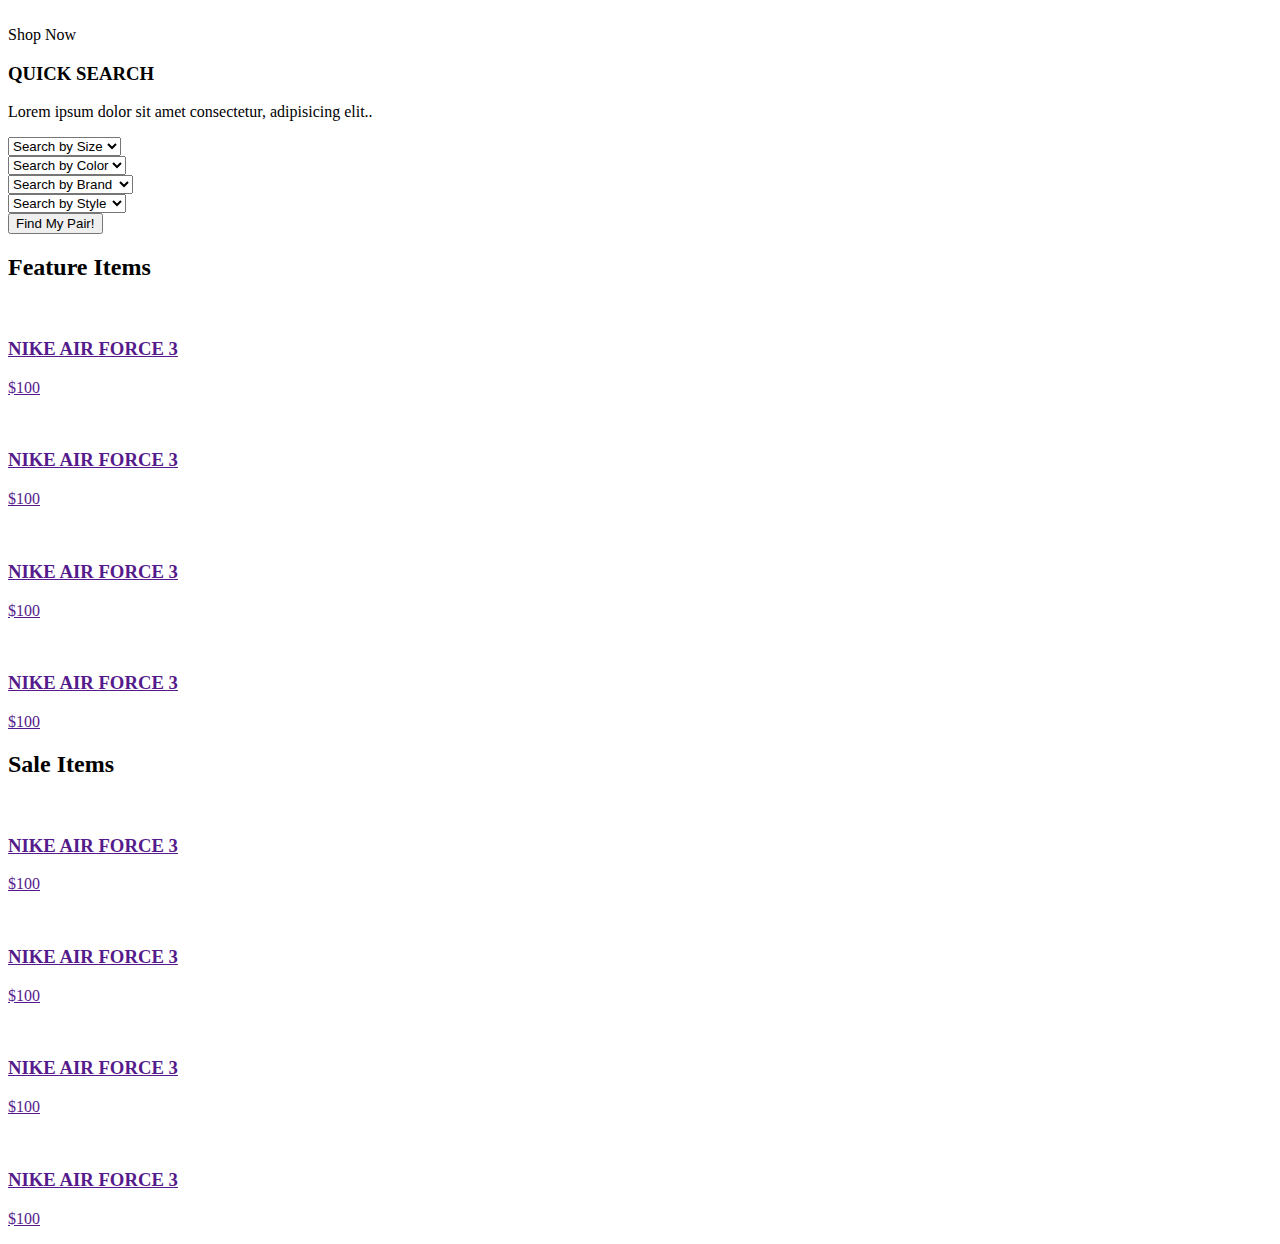
==== src/main/resources/templates/index.html @ 34454889 "initial commit" ====
<!DOCTYPE html>
<html lang="en" xmlns:th="http://www.thymeleaf.org">
<head th:replace="fragments :: html_head" />
<body>
	<div class="app">
		<div th:replace="fragments :: header"></div>
		<div class="banner">
			<div class="container">
				<div class="row">
					<div class="col-9 d-none d-md-block">
						<div class="banner__img">
							<img src="./images/banner.jpg" alt="" class="img-fluid" />
							<div class="banner__btn">
								<a class="btn btn-outline-secondary" th:href="@{/products}"
									role="button">Shop Now <i class="fas fa-arrow-right"></i>
								</a>
							</div>
						</div>
					</div>
					<div class="col-12 col-md-3">
						<div class="form__search">
							<div class="form__search-header">
								<h3>QUICK SEARCH</h3>
								<p>Lorem ipsum dolor sit amet consectetur, adipisicing
									elit..</p>
							</div>
							<form>
								<div class="mb-3">
									<select class="form-select" aria-label="Default select example">
										<option selected value="-1">Search by Size</option>
										<option th:each="size : ${listSizes}" th:value="${size.id}">[[${size.value}]]</option>
									</select>
								</div>
								<div class="mb-3">
									<select class="form-select" aria-label="Default select example">
										<option selected>Search by Color</option>
										<option th:each="color : ${listColors}" th:value="${color.id}">[[${color.value}]]</option>
									</select>
								</div>
								<!-- <div class="mb-3 text-center">
                                        <label
                                            class="lable__color"
                                            for="red"
                                            style="background-color: red"
                                        ></label>
                                        <input
                                            class="input__color"
                                            id="red"
                                            type="checkbox"
                                            value="red"
                                            name="color"
                                            hidden
                                        />
                                        <label
                                            class="lable__color"
                                            for="green"
                                            style="background-color: green"
                                        ></label>
                                        <input
                                            class="input__color"
                                            id="green"
                                            type="checkbox"
                                            name="color"
                                            value="green"
                                            hidden
                                        />
                                    </div> -->
								<div class="mb-3">
									<select class="form-select" aria-label="Default select example">
										<option selected>Search by Brand</option>
										<option th:each="brand : ${listBrands}" th:value="${brand.id}">[[${brand.name}]]</option>
									</select>
								</div>
								<div class="mb-3">
									<select class="form-select" aria-label="Default select example">
										<option selected>Search by Style</option>
										<option th:each="style : ${listStyles}" th:value="${style.id}">[[${style.name}]]</option>
									</select>
								</div>
								<button type="submit" class="btn form__search-submit">
									Find My Pair!</button>
							</form>
						</div>
					</div>
				</div>
			</div>
		</div>
		<div class="feature-products my-5">
			<div class="container">
				<h2 class="products__heading">Feature Items</h2>
				<div class="row">
					<div class="col-6 col-md-3">
						<div class="product my-1">
							<a href="" class="product__link"> <img
								src="https://static.nike.com/a/images/t_default/389b709e-5102-4e55-aa5d-07099b500831/blazer-mid-77-vintage-mens-shoe-flCCX4.jpg"
								alt="" class="product__thumb" />
								<div class="product__header">
									<h3 class="product__name">NIKE AIR FORCE 3</h3>
									<p class="product__price">$100</p>
								</div>
							</a>
						</div>
					</div>
					<div class="col-6 col-md-3">
						<div class="product my-1">
							<a href="" class="product__link"> <img
								src="https://static.nike.com/a/images/t_default/389b709e-5102-4e55-aa5d-07099b500831/blazer-mid-77-vintage-mens-shoe-flCCX4.jpg"
								alt="" class="product__thumb" />
								<div class="product__header">
									<h3 class="product__name">NIKE AIR FORCE 3</h3>
									<p class="product__price">$100</p>
								</div>
							</a>
						</div>
					</div>
					<div class="col-6 col-md-3">
						<div class="product my-1">
							<a href="" class="product__link"> <img
								src="https://static.nike.com/a/images/t_default/389b709e-5102-4e55-aa5d-07099b500831/blazer-mid-77-vintage-mens-shoe-flCCX4.jpg"
								alt="" class="product__thumb" />
								<div class="product__header">
									<h3 class="product__name">NIKE AIR FORCE 3</h3>
									<p class="product__price">$100</p>
								</div>
							</a>
						</div>
					</div>
					<div class="col-6 col-md-3">
						<div class="product my-1">
							<a href="" class="product__link"> <img
								src="https://static.nike.com/a/images/t_default/389b709e-5102-4e55-aa5d-07099b500831/blazer-mid-77-vintage-mens-shoe-flCCX4.jpg"
								alt="" class="product__thumb" />
								<div class="product__header">
									<h3 class="product__name">NIKE AIR FORCE 3</h3>
									<p class="product__price">$100</p>
								</div>
							</a>
						</div>
					</div>
				</div>
			</div>
		</div>
		<div class="sale-products my-5">
			<div class="container">
				<h2 class="products__heading">Sale Items</h2>
				<div class="row">
					<div class="col-6 col-md-3">
						<div class="product my-1">
							<a href="" class="product__link"> <img
								src="https://static.nike.com/a/images/t_default/389b709e-5102-4e55-aa5d-07099b500831/blazer-mid-77-vintage-mens-shoe-flCCX4.jpg"
								alt="" class="product__thumb" />
								<div class="product__header">
									<h3 class="product__name">NIKE AIR FORCE 3</h3>
									<p class="product__price">$100</p>
								</div>
							</a>
						</div>
					</div>
					<div class="col-6 col-md-3">
						<div class="product my-1">
							<a href="" class="product__link"> <img
								src="https://static.nike.com/a/images/t_default/389b709e-5102-4e55-aa5d-07099b500831/blazer-mid-77-vintage-mens-shoe-flCCX4.jpg"
								alt="" class="product__thumb" />
								<div class="product__header">
									<h3 class="product__name">NIKE AIR FORCE 3</h3>
									<p class="product__price">$100</p>
								</div>
							</a>
						</div>
					</div>
					<div class="col-6 col-md-3">
						<div class="product my-1">
							<a href="" class="product__link"> <img
								src="https://static.nike.com/a/images/t_default/389b709e-5102-4e55-aa5d-07099b500831/blazer-mid-77-vintage-mens-shoe-flCCX4.jpg"
								alt="" class="product__thumb" />
								<div class="product__header">
									<h3 class="product__name">NIKE AIR FORCE 3</h3>
									<p class="product__price">$100</p>
								</div>
							</a>
						</div>
					</div>
					<div class="col-6 col-md-3">
						<div class="product my-1">
							<a href="" class="product__link"> <img
								src="https://static.nike.com/a/images/t_default/389b709e-5102-4e55-aa5d-07099b500831/blazer-mid-77-vintage-mens-shoe-flCCX4.jpg"
								alt="" class="product__thumb" />
								<div class="product__header">
									<h3 class="product__name">NIKE AIR FORCE 3</h3>
									<p class="product__price">$100</p>
								</div>
							</a>
						</div>
					</div>
				</div>
			</div>
		</div>
		<div th:replace="fragments :: footer"></div>
	</div>
	<div th:replace="fragments :: script(tag)"></div>
</body>
</html>
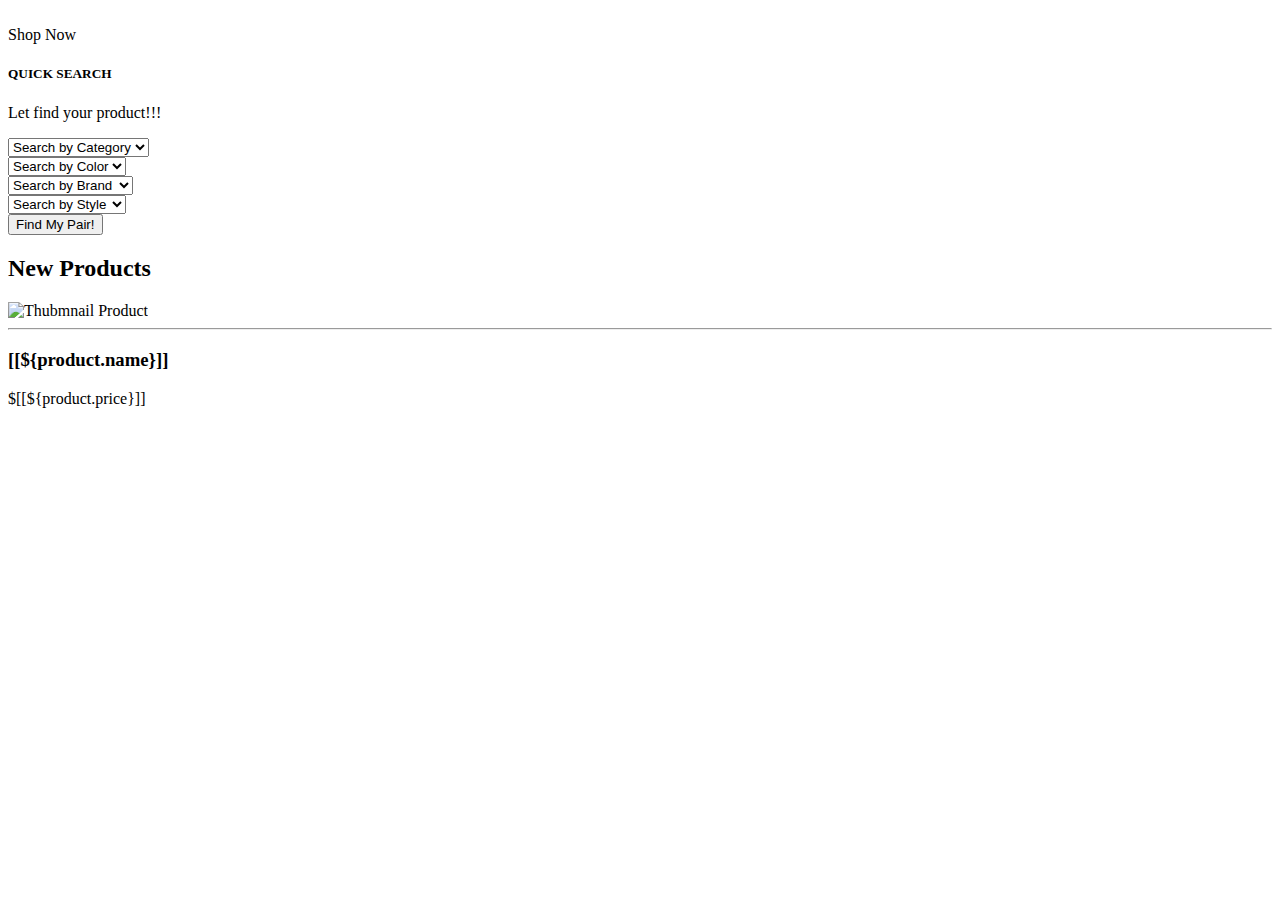
==== commit adf51727: "fix register with duplicate email user" ====
--- a/src/main/resources/templates/index.html
+++ b/src/main/resources/templates/index.html
@@ -20,19 +20,18 @@
 					<div class="col-12 col-md-3">
 						<div class="form__search">
 							<div class="form__search-header">
-								<h3>QUICK SEARCH</h3>
-								<p>Lorem ipsum dolor sit amet consectetur, adipisicing
-									elit..</p>
+								<h5>QUICK SEARCH</h5>
+								<p>Let find your product!!!</p>
 							</div>
-							<form>
+							<form th:action="@{/products}" method="post">
 								<div class="mb-3">
-									<select class="form-select" aria-label="Default select example">
-										<option selected value="-1">Search by Size</option>
-										<option th:each="size : ${listSizes}" th:value="${size.id}">[[${size.value}]]</option>
+									<select class="form-select" name="categoryId" aria-label="Default select example">
+										<option selected value="-1">Search by Category</option>
+										<option th:each="category : ${listCategories}" th:value="${category.id}">[[${category.name}]]</option>
 									</select>
 								</div>
 								<div class="mb-3">
-									<select class="form-select" aria-label="Default select example">
+									<select class="form-select" name="colorId" aria-label="Default select example">
 										<option selected>Search by Color</option>
 										<option th:each="color : ${listColors}" th:value="${color.id}">[[${color.value}]]</option>
 									</select>
@@ -66,13 +65,13 @@
                                         />
                                     </div> -->
 								<div class="mb-3">
-									<select class="form-select" aria-label="Default select example">
+									<select class="form-select" name="brandId" aria-label="Default select example">
 										<option selected>Search by Brand</option>
 										<option th:each="brand : ${listBrands}" th:value="${brand.id}">[[${brand.name}]]</option>
 									</select>
 								</div>
 								<div class="mb-3">
-									<select class="form-select" aria-label="Default select example">
+									<select class="form-select" name="styleId" aria-label="Default select example">
 										<option selected>Search by Style</option>
 										<option th:each="style : ${listStyles}" th:value="${style.id}">[[${style.name}]]</option>
 									</select>
@@ -87,107 +86,20 @@
 		</div>
 		<div class="feature-products my-5">
 			<div class="container">
-				<h2 class="products__heading">Feature Items</h2>
+				<h2 class="products__heading">New Products</h2>
 				<div class="row">
-					<div class="col-6 col-md-3">
-						<div class="product my-1">
-							<a href="" class="product__link"> <img
-								src="https://static.nike.com/a/images/t_default/389b709e-5102-4e55-aa5d-07099b500831/blazer-mid-77-vintage-mens-shoe-flCCX4.jpg"
-								alt="" class="product__thumb" />
+					<div th:each="product : ${listNewProduct}"
+						class="col-6 col-md-3 px-2">
+						<div class="product my-2">
+							<a th:href="@{/p/} + ${product.slug}" class="product__link">
+								<div class="text-center">
+									<img th:src="${product.thumbnailUrl}" alt="Thubmnail Product"
+										class="product__thumb img-fluid" />
+								</div>
+								<hr class="my-2">
 								<div class="product__header">
-									<h3 class="product__name">NIKE AIR FORCE 3</h3>
-									<p class="product__price">$100</p>
-								</div>
-							</a>
-						</div>
-					</div>
-					<div class="col-6 col-md-3">
-						<div class="product my-1">
-							<a href="" class="product__link"> <img
-								src="https://static.nike.com/a/images/t_default/389b709e-5102-4e55-aa5d-07099b500831/blazer-mid-77-vintage-mens-shoe-flCCX4.jpg"
-								alt="" class="product__thumb" />
-								<div class="product__header">
-									<h3 class="product__name">NIKE AIR FORCE 3</h3>
-									<p class="product__price">$100</p>
-								</div>
-							</a>
-						</div>
-					</div>
-					<div class="col-6 col-md-3">
-						<div class="product my-1">
-							<a href="" class="product__link"> <img
-								src="https://static.nike.com/a/images/t_default/389b709e-5102-4e55-aa5d-07099b500831/blazer-mid-77-vintage-mens-shoe-flCCX4.jpg"
-								alt="" class="product__thumb" />
-								<div class="product__header">
-									<h3 class="product__name">NIKE AIR FORCE 3</h3>
-									<p class="product__price">$100</p>
-								</div>
-							</a>
-						</div>
-					</div>
-					<div class="col-6 col-md-3">
-						<div class="product my-1">
-							<a href="" class="product__link"> <img
-								src="https://static.nike.com/a/images/t_default/389b709e-5102-4e55-aa5d-07099b500831/blazer-mid-77-vintage-mens-shoe-flCCX4.jpg"
-								alt="" class="product__thumb" />
-								<div class="product__header">
-									<h3 class="product__name">NIKE AIR FORCE 3</h3>
-									<p class="product__price">$100</p>
-								</div>
-							</a>
-						</div>
-					</div>
-				</div>
-			</div>
-		</div>
-		<div class="sale-products my-5">
-			<div class="container">
-				<h2 class="products__heading">Sale Items</h2>
-				<div class="row">
-					<div class="col-6 col-md-3">
-						<div class="product my-1">
-							<a href="" class="product__link"> <img
-								src="https://static.nike.com/a/images/t_default/389b709e-5102-4e55-aa5d-07099b500831/blazer-mid-77-vintage-mens-shoe-flCCX4.jpg"
-								alt="" class="product__thumb" />
-								<div class="product__header">
-									<h3 class="product__name">NIKE AIR FORCE 3</h3>
-									<p class="product__price">$100</p>
-								</div>
-							</a>
-						</div>
-					</div>
-					<div class="col-6 col-md-3">
-						<div class="product my-1">
-							<a href="" class="product__link"> <img
-								src="https://static.nike.com/a/images/t_default/389b709e-5102-4e55-aa5d-07099b500831/blazer-mid-77-vintage-mens-shoe-flCCX4.jpg"
-								alt="" class="product__thumb" />
-								<div class="product__header">
-									<h3 class="product__name">NIKE AIR FORCE 3</h3>
-									<p class="product__price">$100</p>
-								</div>
-							</a>
-						</div>
-					</div>
-					<div class="col-6 col-md-3">
-						<div class="product my-1">
-							<a href="" class="product__link"> <img
-								src="https://static.nike.com/a/images/t_default/389b709e-5102-4e55-aa5d-07099b500831/blazer-mid-77-vintage-mens-shoe-flCCX4.jpg"
-								alt="" class="product__thumb" />
-								<div class="product__header">
-									<h3 class="product__name">NIKE AIR FORCE 3</h3>
-									<p class="product__price">$100</p>
-								</div>
-							</a>
-						</div>
-					</div>
-					<div class="col-6 col-md-3">
-						<div class="product my-1">
-							<a href="" class="product__link"> <img
-								src="https://static.nike.com/a/images/t_default/389b709e-5102-4e55-aa5d-07099b500831/blazer-mid-77-vintage-mens-shoe-flCCX4.jpg"
-								alt="" class="product__thumb" />
-								<div class="product__header">
-									<h3 class="product__name">NIKE AIR FORCE 3</h3>
-									<p class="product__price">$100</p>
+									<h3 class="product__name">[[${product.name}]]</h3>
+									<p class="product__price">$[[${product.price}]]</p>
 								</div>
 							</a>
 						</div>
